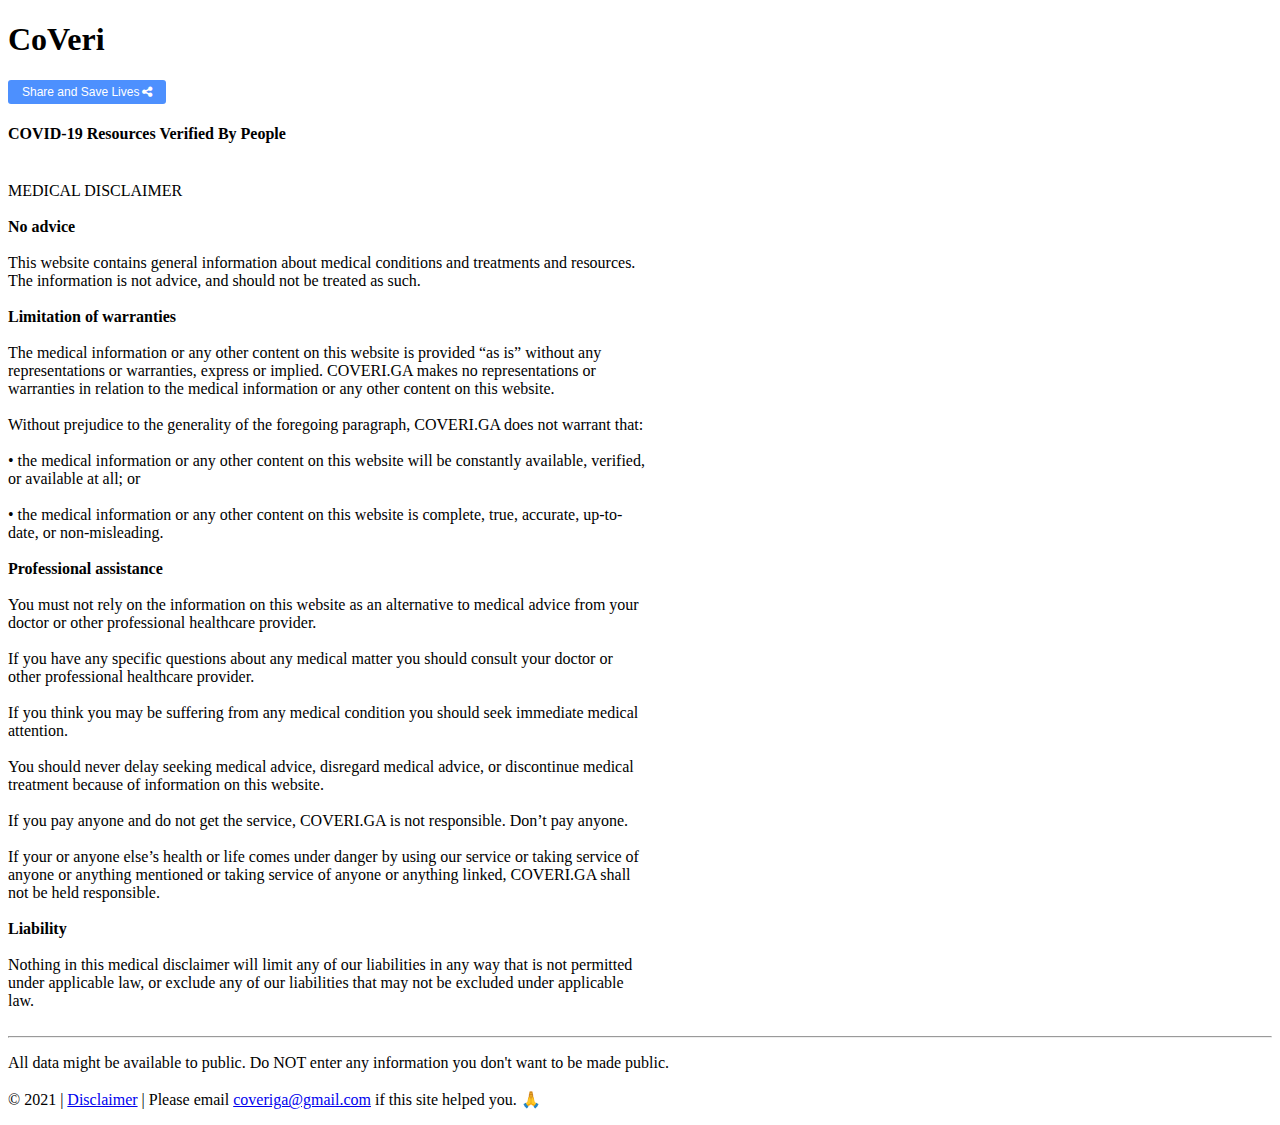
==== disclaimer.html @ d9095a8f "version 2 and disclaimer" ====
<!doctype html>
<html lang="en">
  <head>
    <!-- Required meta tags -->
    <meta charset="utf-8">
    <meta name="viewport" content="width=device-width, initial-scale=1">
    <meta property="og:description" content="I recommend CoVeri.ga Website to find verified COVID19 resources like beds, ICUs, medicines, oxygen and more. Please use and share it using this link: ">
    <link rel="icon" href="./favicon.png">


    <!-- Global site tag (gtag.js) - Google Analytics -->
	<script async src="https://www.googletagmanager.com/gtag/js?id=G-CZFYDSKV3B"></script>
	<script>
	  window.dataLayer = window.dataLayer || [];
	  function gtag(){dataLayer.push(arguments);}
	  gtag('js', new Date());

	  gtag('config', 'G-CZFYDSKV3B');
	</script>

    <!-- Bootstrap CSS -->
    <link href="https://cdn.jsdelivr.net/npm/bootstrap@5.0.0-beta3/dist/css/bootstrap.min.css" rel="stylesheet" integrity="sha384-eOJMYsd53ii+scO/bJGFsiCZc+5NDVN2yr8+0RDqr0Ql0h+rP48ckxlpbzKgwra6" crossorigin="anonymous">

    <link rel="stylesheet" href="https://cdnjs.cloudflare.com/ajax/libs/font-awesome/4.7.0/css/font-awesome.min.css">

    <link rel="stylesheet" href="css/better-share.css">

    <title>CoVeri - COVID-19 Resources Verified By People</title>

  </head>
  <body>


    


        

    	<div class="position-relative">

        <div class="position-relative top-0 start-50 translate-middle-x">
        	
          <h1 class="text-center"><b>CoVeri</b></h1>

          <div class="container text-center">
              
              <button class="better-share" data-share-text="CoVeri" data-share-url="https://coveri.ga"><span>Share and Save Lives</span><i class="fa fa-share-alt" aria-hidden="true"></i></button>
          
            </div>

              
              
            <h4 class="text-center">COVID-19 Resources Verified By People</h4>

            <br>


    
      <div class="container d-grid gap-2 col-10 mx-auto" style="max-width: 40rem">


        MEDICAL DISCLAIMER
        <br><br>

        <b>No advice</b>
        <br><br>
        This website contains general information about medical conditions and treatments and resources.  The information is not advice, and should not be treated as such.
        <br><br>
        <b>Limitation of warranties</b>
        <br><br>
        The medical information or any other content on this website is provided “as is” without any representations or warranties, express or implied.  COVERI.GA makes no representations or warranties in relation to the medical information or any other content on this website.  
        <br><br>
        Without prejudice to the generality of the foregoing paragraph, COVERI.GA does not warrant that:
        <br><br>
            • the medical information or any other content on this website will be constantly available, verified, or available at all; or
           <br><br>• the medical information or any other content on this website is complete, true, accurate, up-to-date, or non-misleading.
        <br><br>
        <b>Professional assistance</b>
        <br><br>
        You must not rely on the information on this website as an alternative to medical advice from your doctor or other professional healthcare provider.   
        <br><br>
        If you have any specific questions about any medical matter you should consult your doctor or other professional healthcare provider.
        <br><br>
        If you think you may be suffering from any medical condition you should seek immediate medical attention.  
        <br><br>
        You should never delay seeking medical advice, disregard medical advice, or discontinue medical treatment because of information on this website.
        <br><br>
        If you pay anyone and do not get the service, COVERI.GA is not responsible. Don’t pay anyone.
        <br><br>
        If your or anyone else’s health or life comes under danger by using our service or taking service of anyone or anything mentioned or taking service of anyone or anything linked, COVERI.GA shall not be held responsible.
        <br><br>
        <b>Liability</b>
        <br><br>
        Nothing in this medical disclaimer will limit any of our liabilities in any way that is not permitted under applicable law, or exclude any of our liabilities that may not be excluded under applicable law.
        <br><br>




      </div>
      <hr>

      <p class="text-center"> All data might be available to public. Do NOT enter any information you don't want to be made public.

        <br><br>

      © 2021 | <a href="disclaimer.html">Disclaimer</a> | Please email <a href="mailto:coveriga@gmail.com">coveriga@gmail.com</a> if this site helped you. &#128591;

      </p>
      </div>

      

        

    	
    	
    	</div>
    	</div>



    <script src="https://cdnjs.cloudflare.com/ajax/libs/jquery/3.5.1/jquery.min.js"></script>

    <script src="js/better-share.js"></script>    

    <script src="https://cdn.jsdelivr.net/npm/bootstrap@5.0.0-beta3/dist/js/bootstrap.bundle.min.js" integrity="sha384-JEW9xMcG8R+pH31jmWH6WWP0WintQrMb4s7ZOdauHnUtxwoG2vI5DkLtS3qm9Ekf" crossorigin="anonymous"></script>

    <script>
  $(document).ready(function () {
    $("#form").on('submit', function (e) {
      e.preventDefault();
      window.open("https://twitter.com/search?q=verified+" + $("#city").val() + " " + $("#need").val() + "+-%22not+verified%22+-%22unverified%22+-%22needed%22+-%22required%22&f=live", '_blank');
    });
  });
</script>

<script>
  $(document).ready(function () {
    $("#form_spreadsheets").on('submit', function (e) {
      e.preventDefault();
      window.open("https://twitter.com/search?q=" + $("#city2").val() + "%20(drive.google.com%20OR%20docs.google.com)&f=live", '_blank');
    });
  });
</script>

    <!-- Cloudflare Web Analytics --><script defer src='https://static.cloudflareinsights.com/beacon.min.js' data-cf-beacon='{"token": "1eaed5ccadad4e658c589e61fdc665a9"}'></script><!-- End Cloudflare Web Analytics -->

  </body>
</html>
---- css/better-share.css ----
button.better-share{
    border-radius: 3px;
    color: #fff;
    background: #4d90fe;
    padding: 5px 14px;
    font-size: 12px;
    cursor: pointer;
    border: none;
    text-decoration: none;
    -webkit-transition: all .15s ease;
    transition: all .15s ease;
}

button.better-share:hover,
button.better-share:focus{
    background: #0d2244;
    outline: 0;
}
button.better-share  span{
    margin-right:3px;
}

#better-share-modal {
    display: none;
    position: fixed;
    top: 50%;
    left: 50%;
    width: 90%;
    max-width: 250px;
    -webkit-box-shadow: rgba(0, 0, 0, .15) 0 2px 10px;
    box-shadow: 0 2px 10px rgba(0, 0, 0, .15);
    padding: 70px 16px 50px 16px;
    border-radius: 4px;
    background-color: #fff;
    -webkit-transform: translate(-50%, -50%);
    transform: translate(-50%, -50%);
    visibility: hidden
}
.better-share-modal-open #better-share-modal {
    display: block;
    -webkit-animation: fade .2s;
    animation: fade .2s;
    visibility: visible;
    z-index: 1000
}
.better-share-modal-open #better-share-modal-overlay {
    position: fixed;
    top: 0;
    left:0;
    width: 100%;
    height: 100%;
    background: rgba(0, 0, 0, 0.7);
    -webkit-transition: all .2s;
    transition: all .2s;
    -webkit-animation: fade .2s;
    animation: fade .2s;
    z-index: 900
}
#better-share-modal .close-btn {
    position: absolute;
    top: 10px;
    right: 10px;
    width: 30px;
    height: 30px;
    background: transparent;
    border: 0;
    -webkit-transition: opacity .2s;
    transition: opacity .2s;
    cursor: pointer
}
#better-share-modal .close-btn:hover {
    opacity: .5
}
#better-share-modal .close-btn:after, #better-share-modal .close-btn:before {
    content: "";
    position: absolute;
    top: 2px;
    left: 14px;
    height: 25px;
    width: 2px;
    background-color: #848484
}
#better-share-modal .close-btn:before {
    -webkit-transform: rotate(45deg);
    transform: rotate(45deg)
}
#better-share-modal .close-btn:after {
    -webkit-transform: rotate(-45deg);
    transform: rotate(-45deg)
}
.better-share-buttons {
    display: -webkit-box;
    display: -ms-flexbox;
    display: flex;
    -ms-flex-pack: distribute;
    justify-content: space-around;
    -ms-flex-wrap: wrap;
    flex-wrap: wrap
}
.better-share-buttons button {
    display: -webkit-box;
    display: -ms-flexbox;
    display: flex;
    -webkit-box-align: center;
    -ms-flex-align: center;
    align-items: center;
    -webkit-box-pack: center;
    -ms-flex-pack: center;
    justify-content: center;
   
    background: transparent;
    border: none;
    -webkit-transition: border .2s;
    transition: border .2s;
    cursor: pointer;
    width: 36px;
    height: 36px;
     display: inline-block;
  border-radius: 60px;
  box-shadow: 0px 0px 2px #888;
  font-size:17px;
  outline:0;

}
.better-share-buttons button:focus{
    outline:0
}
.better-share-buttons button:hover {
    border-color: #000;
    outline:0;
}


@keyframes fade {
    0% {
        opacity: 0
    }
    to {
        opacity: 1
    }
}
@-webkit-keyframes fade {
    0% {
        opacity: 0
    }
    to {
        opacity: 1
    }
}
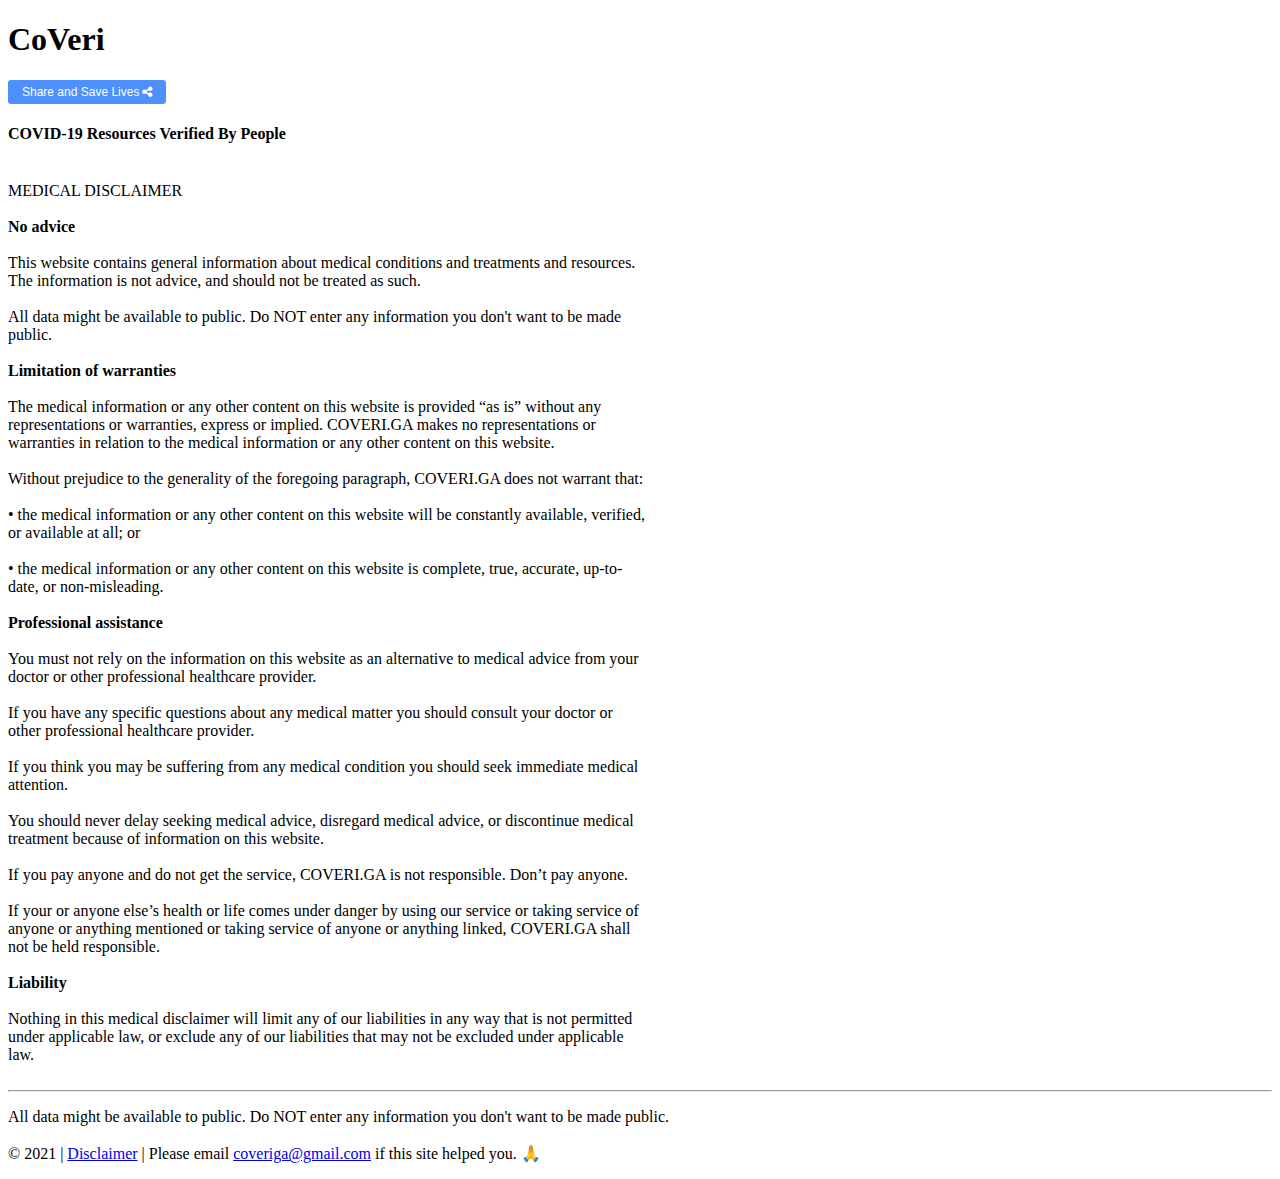
==== commit a0565604: "made the website easier on eyes" ====
--- a/disclaimer.html
+++ b/disclaimer.html
@@ -65,6 +65,8 @@
         <b>No advice</b>
         <br><br>
         This website contains general information about medical conditions and treatments and resources.  The information is not advice, and should not be treated as such.
+        <br><br>
+        All data might be available to public. Do NOT enter any information you don't want to be made public.
         <br><br>
         <b>Limitation of warranties</b>
         <br><br>
